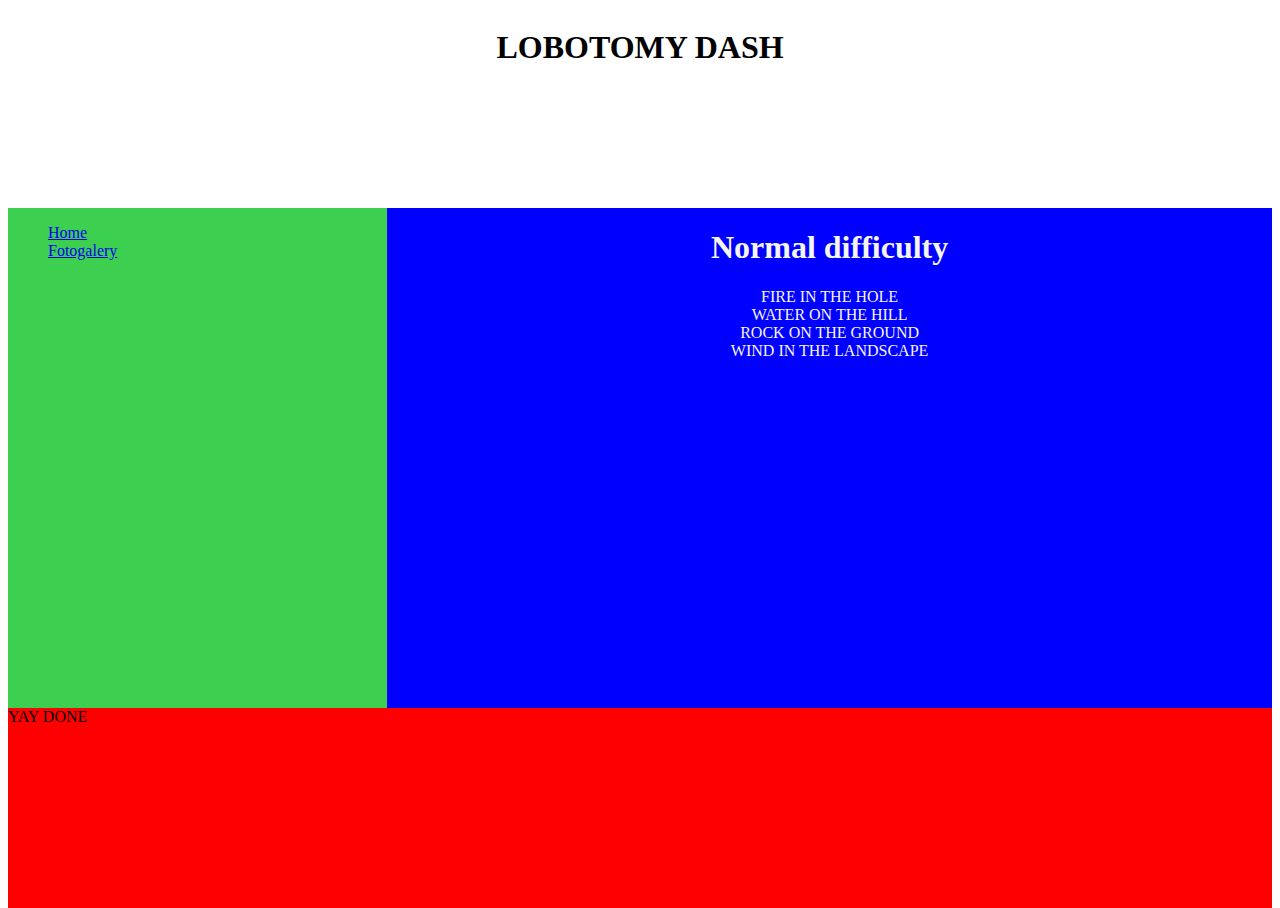
==== index.html @ 7d324148 "Add files via upload" ====
<!DOCTYPE html>
<html lang="en">
<head>
    <meta charset="UTF-8">
    <meta name="viewport" content="width=device-width, initial-scale=1.0">
    <link rel="stylesheet" href="styles.css">
    <title>( ͡° ͜ʖ ͡° )</title>
</head>
<body>
    <header>
        <h1>LOBOTOMY DASH</h1>
    </header>

    <nav>
        <ul>
            <a href="index.html">Home</a><br>
            <a href="foto.html">Fotogalery</a>
        </ul>
    </nav>

    <section>
        <h1 class="section-txt">
            Normal difficulty
        </h1>

        <div class="section-txt">FIRE IN THE HOLE <br>WATER ON THE HILL <br>ROCK ON THE GROUND <br>WIND IN THE LANDSCAPE</div>
    </section>

    <footer>
        <div>YAY DONE</div>
    </footer>
</body>
</html>
---- styles.css ----
header {
    text-align: center;
    width: 100%;
    height: 200px;
    background-color: white;
    float: left;
}
nav {
    width: 30%;
    height: 500px;
    background-color: rgb(61, 207, 80);
    float: left;
}
section {
    width: 70%;
    height: 500px;
    background-color: #00f;
    float: left;
}
.section-txt {
    color: whitesmoke;
    text-align: center;
}
footer {
    background-color: red;
    width: 100%;
    height: 200px;
    float: left;
}
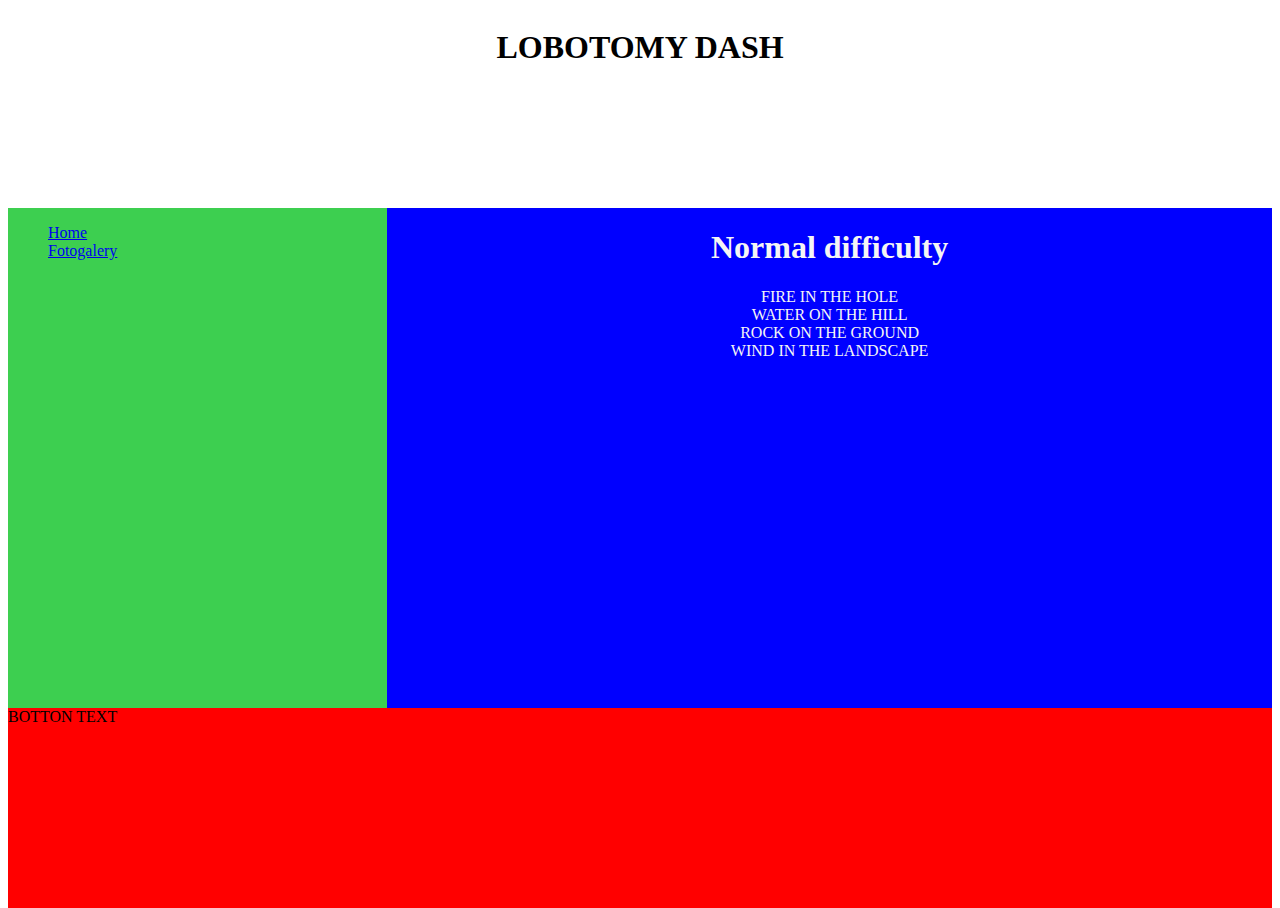
==== commit 049dc2ab: "Update index.html" ====
--- a/index.html
+++ b/index.html
@@ -27,7 +27,7 @@
     </section>
 
     <footer>
-        <div>YAY DONE</div>
+        <div>BOTTON TEXT</div>
     </footer>
 </body>
 </html>
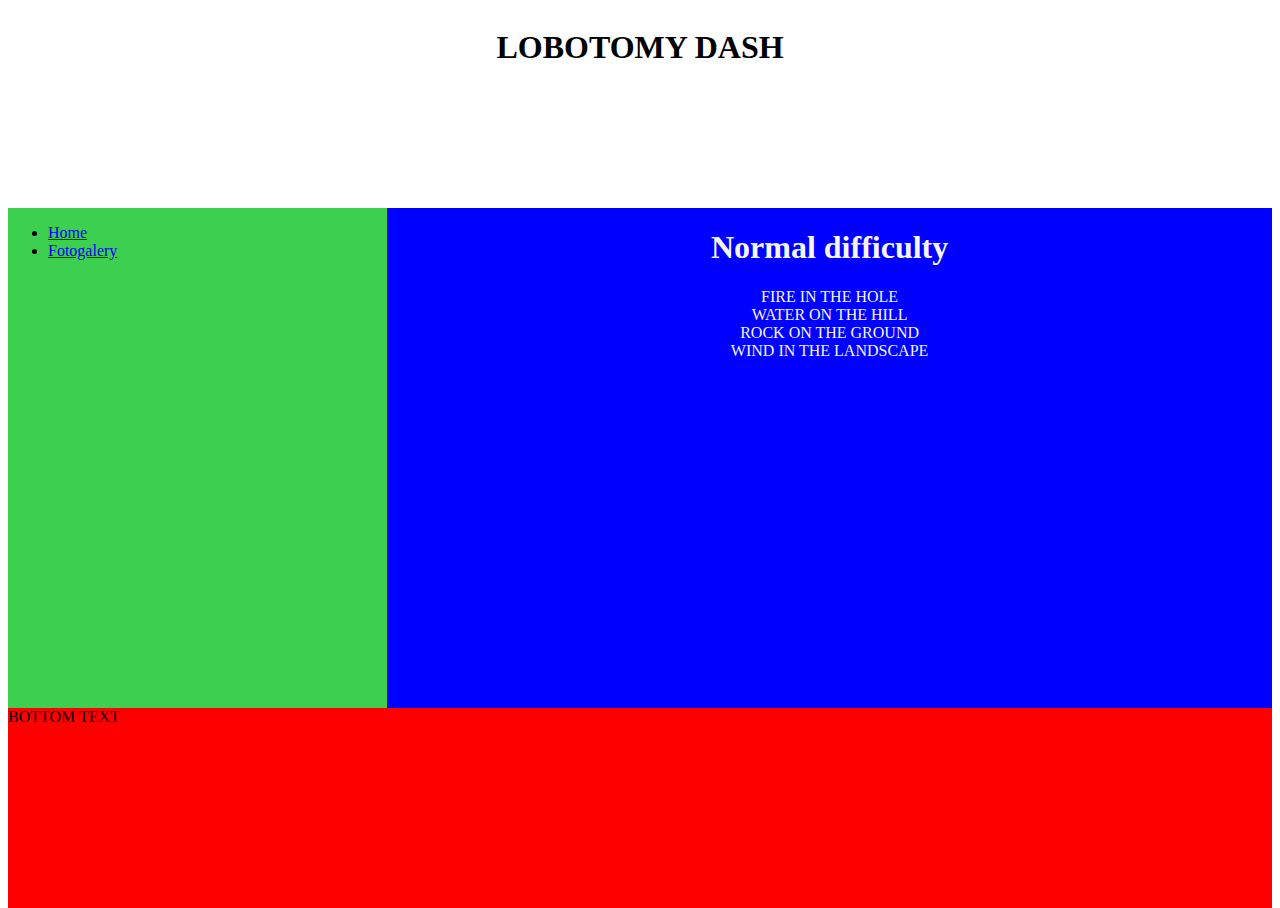
==== commit 4297cd89: "Fixed typos and changed the second image in Fotogallery." ====
--- a/index.html
+++ b/index.html
@@ -13,8 +13,8 @@
 
     <nav>
         <ul>
-            <a href="index.html">Home</a><br>
-            <a href="foto.html">Fotogalery</a>
+            <li><a href="index.html">Home</a></li>
+            <li><a href="foto.html">Fotogalery</a></li>
         </ul>
     </nav>
 
@@ -27,7 +27,7 @@
     </section>
 
     <footer>
-        <div>BOTTON TEXT</div>
+        <div>BOTTOM TEXT</div>
     </footer>
 </body>
 </html>
